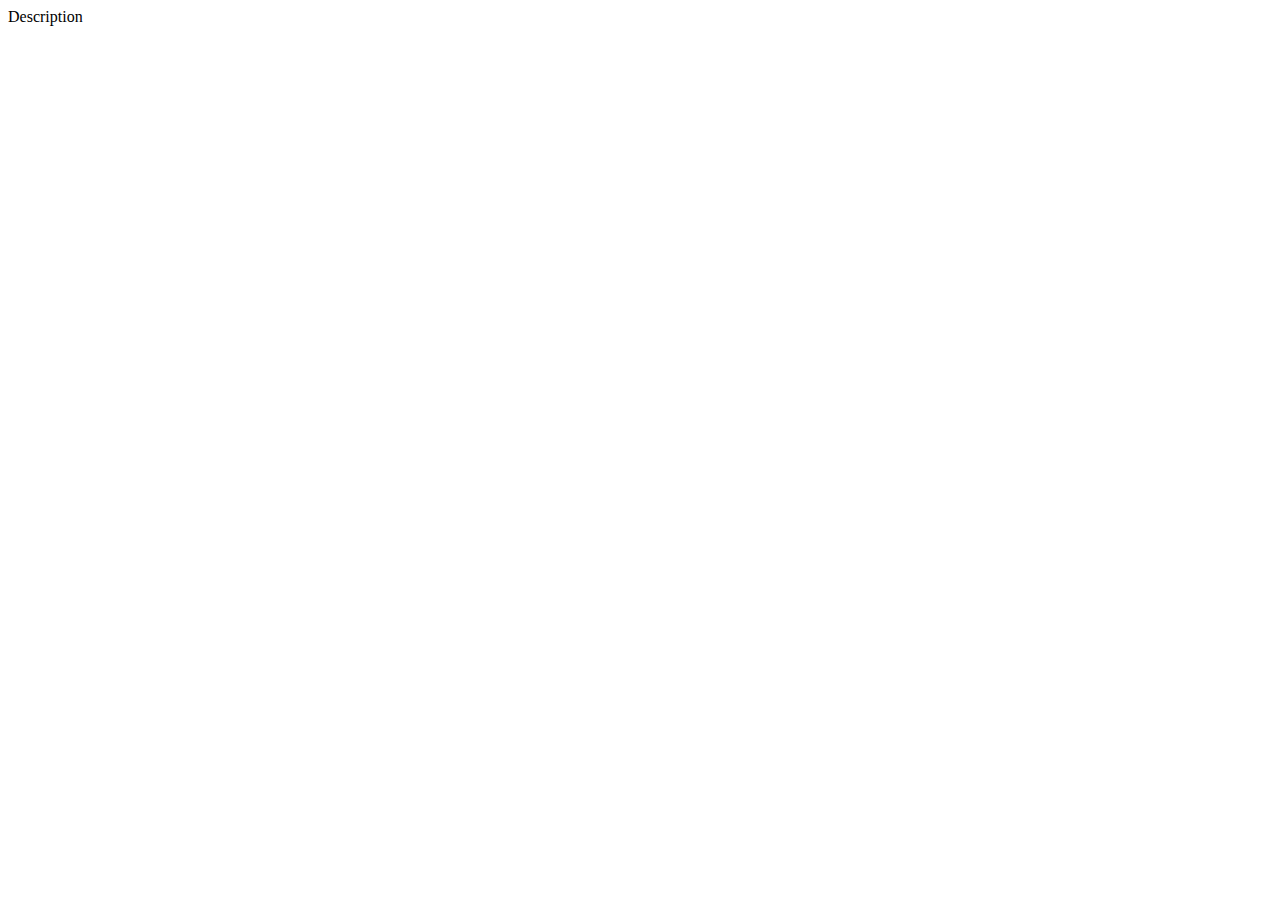
==== src/main/webapp/resources/templates/coverage.html @ f01ffe79 "coverage map separate tab" ====
<!DOCTYPE html>
<html xmlns="http://www.w3.org/1999/xhtml" xmlns:th="http://www.w3.org/1999/xhtml">
<head th:replace="layout :: common_header(~{::title}, ~{::link})">
    <meta charset="UTF-8">
    <link rel="stylesheet" th:href="@{/resources/assets/css/form-elements.css}">
    <title>Demo</title>
    <link>
</head>
<body>
<header style="overflow: hidden" th:replace="layout :: header"></header>
<div>
    Description
</div>
<div id="coverageMap" style="width:100%; height:100%;min-height: 600px;opacity: 0.8">

</div>
<div th:replace="layout :: common_scripts(script)"></div>
<script src="https://api-maps.yandex.ru/2.1/?load=package.standard,package.geoObjects&width=100%&height=100%&lang=ru_RU" type="text/javascript"></script>
</body>
</html>
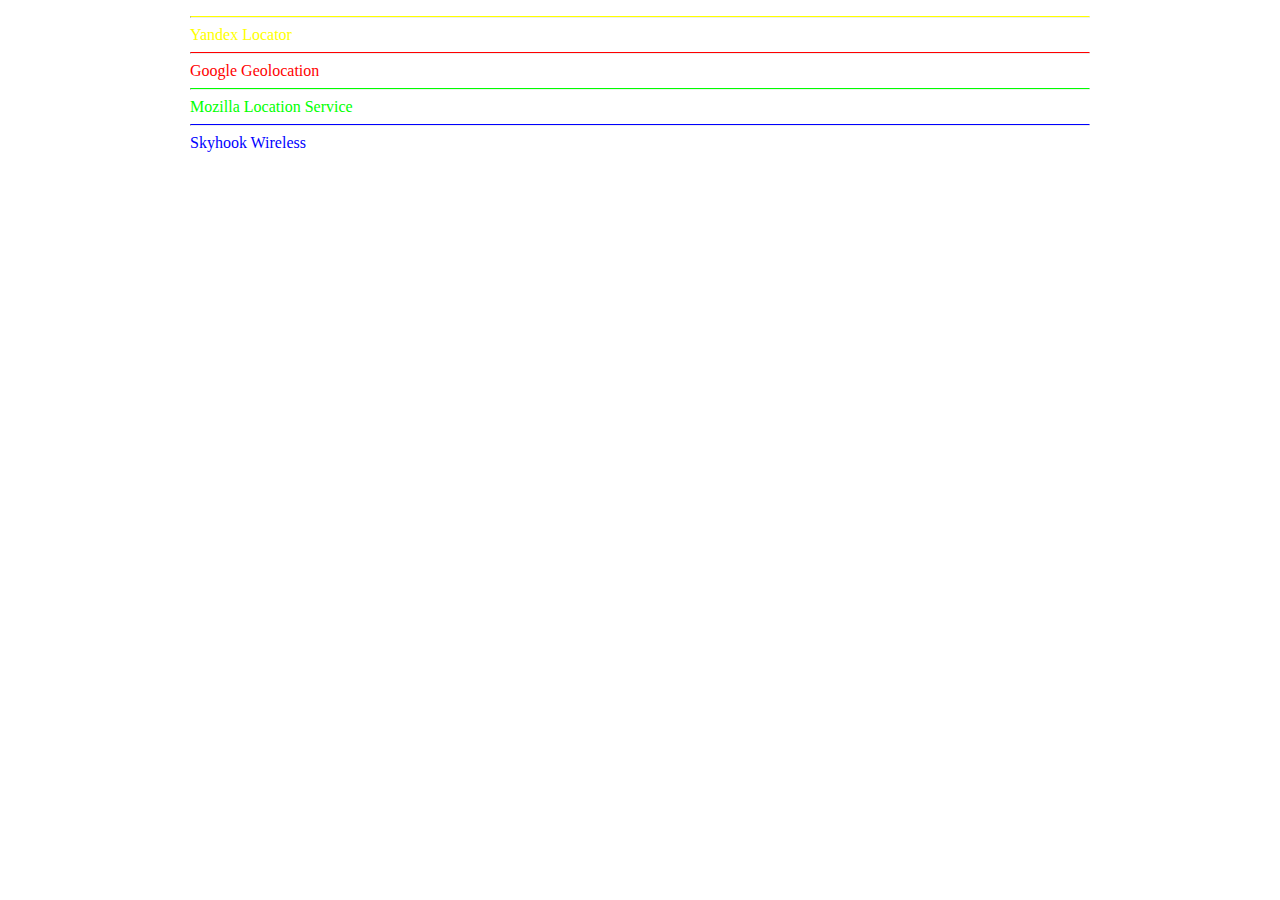
==== commit 2ed7eac8: "added providers color description" ====
--- a/src/main/webapp/resources/templates/coverage.html
+++ b/src/main/webapp/resources/templates/coverage.html
@@ -8,13 +8,22 @@
 </head>
 <body>
 <header style="overflow: hidden" th:replace="layout :: header"></header>
-<div>
-    Description
+<div style="width:900px;margin:0 auto">
+    <hr class="hr-line left-buttons" style="border-top: 1px solid #FFFF00;"/>
+    <div class="left-buttons" style="margin-right: 20px; color: #FFFF00">Yandex Locator</div>
+    <hr class="hr-line left-buttons" style="border-top: 1px solid #FF0000"/>
+    <div class="left-buttons" style="margin-right: 20px; color: #FF0000">Google Geolocation</div>
+    <hr class="hr-line left-buttons" style="border-top: 1px solid #00FF00"/>
+    <div class="left-buttons" style="margin-right: 20px; color: #00FF00">Mozilla Location Service</div>
+    <hr class="hr-line left-buttons" style="border-top: 1px solid #0000FF"/>
+    <div class="left-buttons" style="margin-right: 20px; color: #0000FF">Skyhook Wireless</div>
+    <div style="clear: both"></div>
 </div>
 <div id="coverageMap" style="width:100%; height:100%;min-height: 600px;opacity: 0.8">
 
 </div>
 <div th:replace="layout :: common_scripts(script)"></div>
-<script src="https://api-maps.yandex.ru/2.1/?load=package.standard,package.geoObjects&width=100%&height=100%&lang=ru_RU" type="text/javascript"></script>
+<script src="https://api-maps.yandex.ru/2.1/?load=package.standard,package.geoObjects&width=100%&height=100%&lang=ru_RU"
+        type="text/javascript"></script>
 </body>
 </html>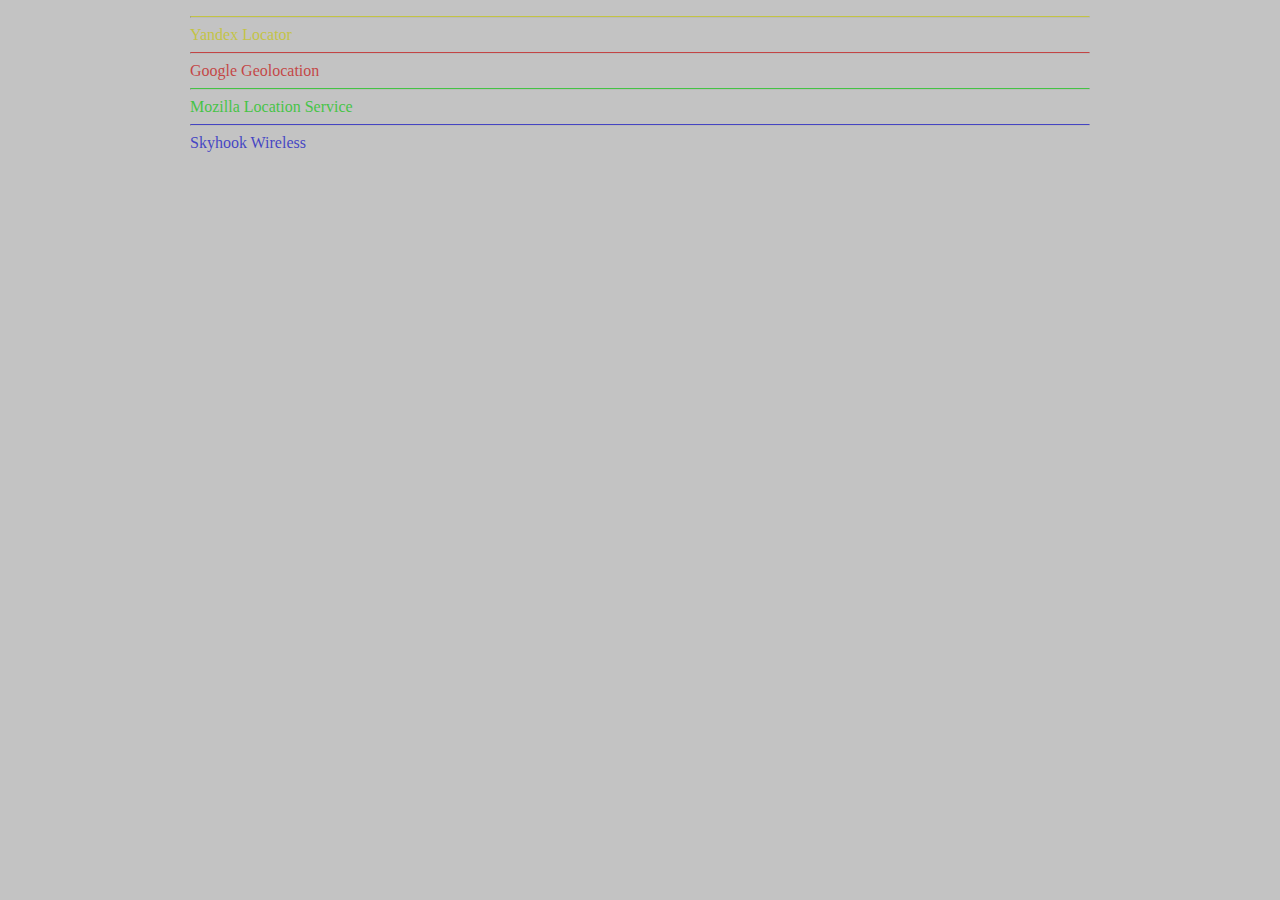
==== commit 4c93908b: "added spinner to coverage tab" ====
--- a/src/main/webapp/resources/templates/coverage.html
+++ b/src/main/webapp/resources/templates/coverage.html
@@ -22,8 +22,22 @@
 <div id="coverageMap" style="width:100%; height:100%;min-height: 600px;opacity: 0.8">
 
 </div>
+<div id="cover" style="position:fixed;top:0;left:0; width:100%;height:100%;background-color: #888888; opacity: 0.5;z-index:10000">
+    <div id="floatingCirclesG" style="top: 200px;">
+        <div class="f_circleG" id="frotateG_01"></div>
+        <div class="f_circleG" id="frotateG_02"></div>
+        <div class="f_circleG" id="frotateG_03"></div>
+        <div class="f_circleG" id="frotateG_04"></div>
+        <div class="f_circleG" id="frotateG_05"></div>
+        <div class="f_circleG" id="frotateG_06"></div>
+        <div class="f_circleG" id="frotateG_07"></div>
+        <div class="f_circleG" id="frotateG_08"></div>
+    </div>
+</div>
+
 <div th:replace="layout :: common_scripts(script)"></div>
 <script src="https://api-maps.yandex.ru/2.1/?load=package.standard,package.geoObjects&width=100%&height=100%&lang=ru_RU"
         type="text/javascript"></script>
+
 </body>
 </html>